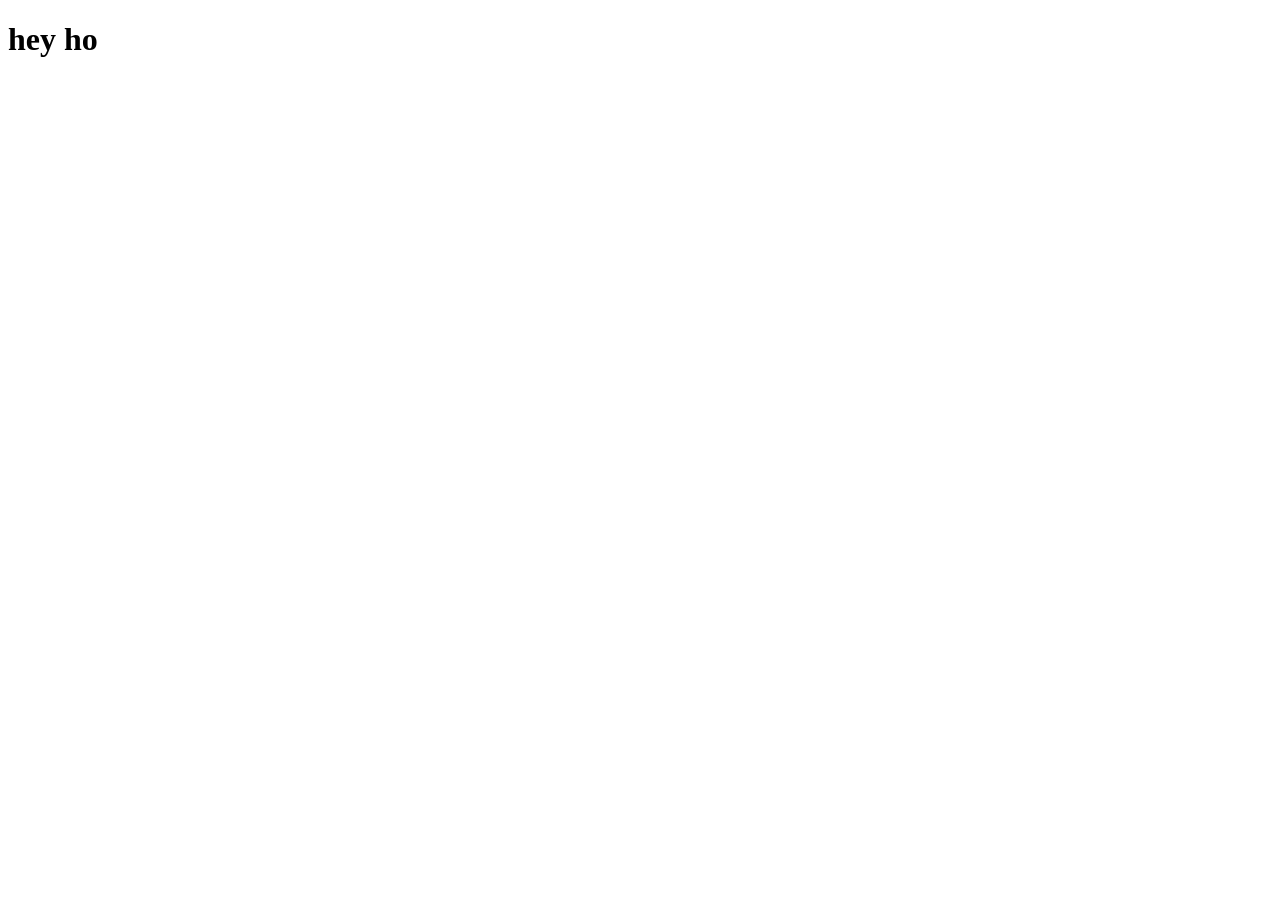
==== src/php05/index.html @ 746062cc "初回" ====
<!DOCTYPE html>
<html lang="ja">
<head>
    <meta charset="UTF-8">
    <meta http-equiv="X-UA-Compatible" content="IE=edge">
    <meta name="viewport" content="width=device-width, initial-scale=1.0">
    <title>Document</title>
</head>
<body>
    <h1>hey ho</h1>
</body>
</html>
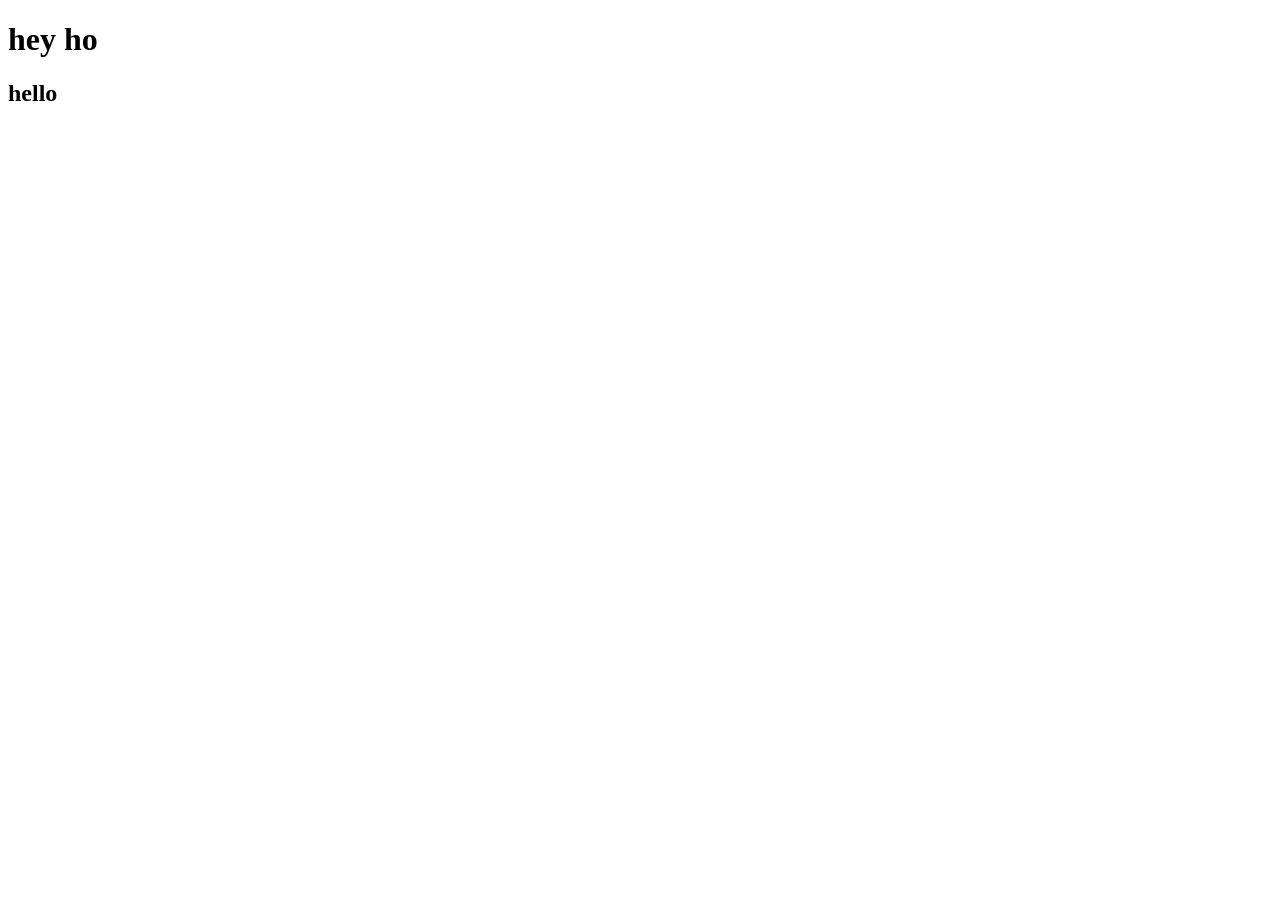
==== commit 9c5572e7: "test" ====
--- a/src/php05/index.html
+++ b/src/php05/index.html
@@ -8,5 +8,6 @@
 </head>
 <body>
     <h1>hey ho</h1>
+    <h2>hello</h2>
 </body>
 </html>
